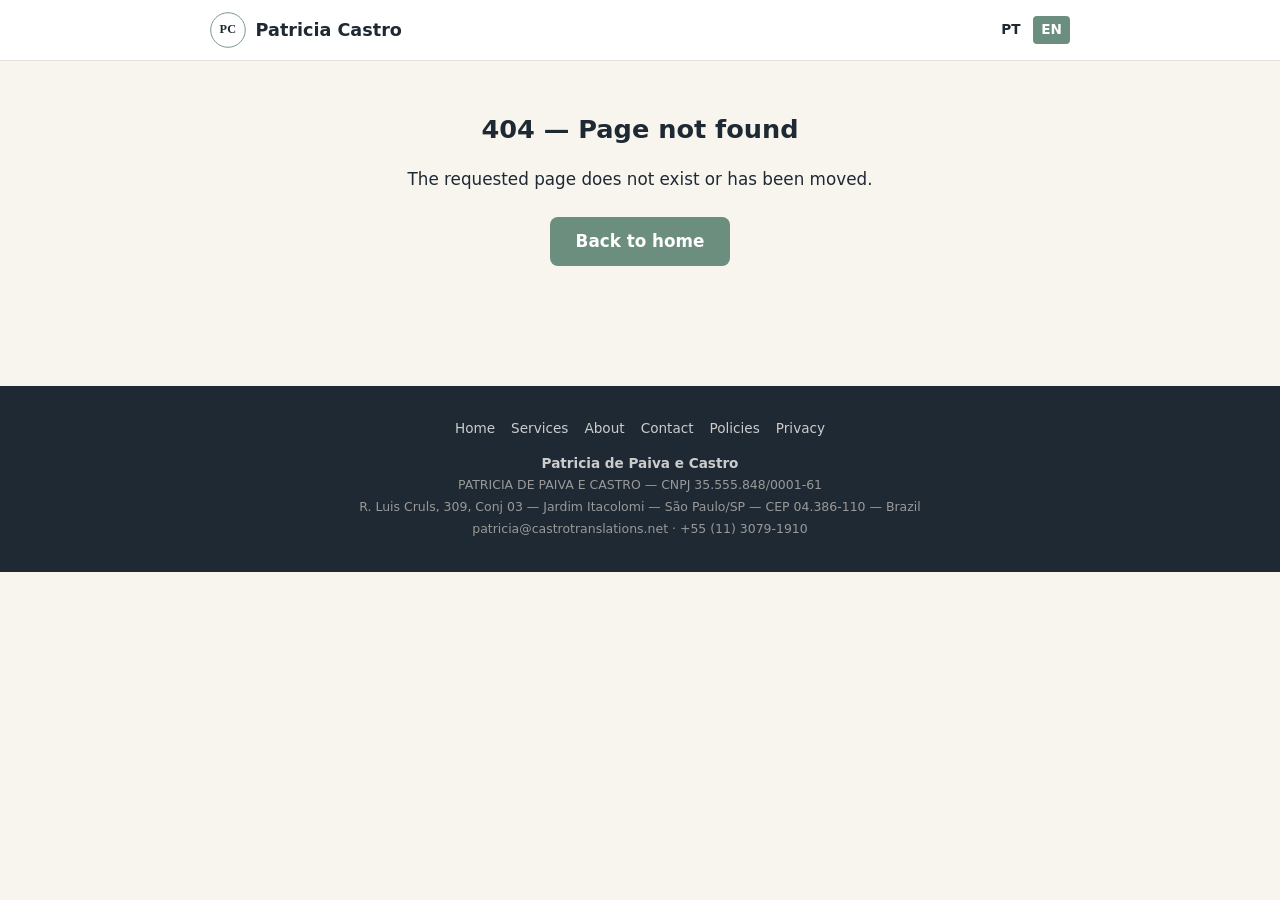
==== 404.en.html @ 009c9478 "Rewrite: Patricia Castro display name, fix heading hierarchy, EN form fields, 404 pages, canonical U" ====
<!DOCTYPE html>
<html lang="en">
<head>
  <meta charset="UTF-8">
  <meta name="viewport" content="width=device-width, initial-scale=1.0">
  <meta name="theme-color" content="#6B8E7F">
  <title>Page not found — Patricia Castro</title>
  <meta name="description" content="The requested page was not found.">
  <meta property="og:title" content="Page not found — Patricia Castro">
  <meta property="og:description" content="The requested page was not found.">
  <meta property="og:type" content="website">
  <meta property="og:url" content="https://castrotranslations.net/404.en.html">
  <meta property="og:image" content="https://castrotranslations.net/assets/img/og-image.png">
  <meta property="og:site_name" content="Patricia Castro">
  <meta property="og:locale" content="en_US">
  <meta property="og:locale:alternate" content="pt_BR">
  <link rel="canonical" href="https://castrotranslations.net/404.en.html">
  <link rel="icon" href="/assets/img/favicon.svg" type="image/svg+xml">
  <link rel="alternate" hreflang="pt-BR" href="https://castrotranslations.net/404.html">
  <link rel="alternate" hreflang="en" href="https://castrotranslations.net/404.en.html">
  <link rel="stylesheet" href="/assets/css/style.css">
<body>
  <a href="#content" class="skip">Skip to content</a>
  <header>
    <div class="header-inner">
      <div class="logo">
        <a href="/index.en.html"><img src="/assets/img/logo.svg" alt="Logo PC — Patricia Castro" width="36" height="36"></a>
        <a href="/index.en.html">Patricia Castro</a>
      </div>
      <div class="lang-switch" aria-label="Language selector">
        <a hreflang="pt-BR" href="/404.html">PT</a>
        <a hreflang="en" href="/404.en.html" class="active">EN</a>
      </div>
    </div>
  </header>

  <main id="content" class="error-page">
    <h1>404 — Page not found</h1>
    <p>The requested page does not exist or has been moved.</p>
    <a href="/index.en.html" class="cta">Back to home</a>
  </main>

  <footer>
    <div class="footer-links">
      <a href="/index.en.html">Home</a>
      <a href="/servicos.en.html">Services</a>
      <a href="/sobre.en.html">About</a>
      <a href="/contato.en.html">Contact</a>
      <a href="/politicas.en.html">Policies</a>
      <a href="/privacidade.en.html">Privacy</a>
    </div>
    <p>
      <strong>Patricia de Paiva e Castro</strong><br>
      <span class="footer-legal">
        PATRICIA DE PAIVA E CASTRO — CNPJ 35.555.848/0001-61<br>
        R. Luis Cruls, 309, Conj 03 — Jardim Itacolomi — São Paulo/SP — CEP 04.386-110 — Brazil<br>
        patricia@castrotranslations.net · +55 (11) 3079-1910
      </span>
    </p>
  </footer>
  <script src="/assets/js/lang-switcher.js"></script>
</body>
</html>
---- assets/css/style.css ----
/* Castro Translations — Patricia Castro
   Paleta: off-white #F8F5EF, grafite #1F2933, verde-sálvia #6B8E7F, cinza #E5E0D8 */

*,*::before,*::after{box-sizing:border-box;margin:0;padding:0}

:root{
  --bg:#F8F5EF;
  --text:#1F2933;
  --accent:#6B8E7F;
  --border:#E5E0D8;
  --white:#fff;
  --radius:8px;
  --max-w:900px;
  --font:system-ui,-apple-system,'Segoe UI',Roboto,Arial,sans-serif;
}

html{scroll-behavior:smooth;font-size:16px}
body{font-family:var(--font);background:var(--bg);color:var(--text);line-height:1.6;font-size:1.05rem}

a{color:var(--accent);text-decoration:none}
a:hover{text-decoration:underline}

/* Skip link */
.skip{position:absolute;left:-999px;top:0;z-index:100}
.skip:focus{left:0;background:var(--accent);color:#fff;padding:.5rem 1rem;border-radius:0 0 var(--radius) 0}

/* Header */
header{background:var(--white);border-bottom:1px solid var(--border);position:sticky;top:0;z-index:50}
.header-inner{max-width:var(--max-w);margin:0 auto;display:flex;align-items:center;justify-content:space-between;padding:.75rem 1.25rem;flex-wrap:wrap;gap:.5rem}
.logo{display:flex;align-items:center;gap:.6rem;font-weight:700;font-size:1.1rem;color:var(--text)}
.logo img{width:36px;height:36px;display:block}
.logo a{color:inherit;text-decoration:none}
.logo a:hover{text-decoration:none}

/* Nav */
nav ul{display:flex;gap:1.2rem;list-style:none;flex-wrap:wrap}
nav a{color:var(--text);font-size:.95rem;font-weight:500}
nav a:hover{color:var(--accent);text-decoration:none}
nav a.active{color:var(--accent);font-weight:700}

/* Lang switcher */
.lang-switch{display:flex;gap:.3rem;align-items:center}
.lang-switch a{padding:.2rem .5rem;border-radius:4px;font-size:.85rem;font-weight:600}
.lang-switch a.active{background:var(--accent);color:#fff}
.lang-switch a:not(.active){color:var(--text)}

/* Main */
main{max-width:var(--max-w);margin:0 auto;padding:2rem 1.25rem 3rem}

/* Hero */
.hero{text-align:center;padding:3rem 0 2.5rem}
.hero h1{font-size:1.8rem;font-weight:800;line-height:1.2;margin-bottom:.6rem}
.hero p{font-size:1.1rem;color:#555;max-width:600px;margin:0 auto}

/* Cards */
.cards{display:grid;grid-template-columns:repeat(auto-fit,minmax(250px,1fr));gap:1.5rem;margin:2rem 0}
.card{background:var(--white);border:1px solid var(--border);border-radius:var(--radius);padding:1.5rem}
.card h3{color:var(--accent);margin-bottom:.5rem;font-size:1.15rem}
.card p{font-size:.95rem;color:#444}

/* CTA */
.cta{display:inline-block;background:var(--accent);color:#fff;padding:.7rem 1.6rem;border-radius:var(--radius);font-weight:600;margin:1.5rem 0;transition:opacity .2s}
.cta:hover{opacity:.88;text-decoration:none;color:#fff}

/* Sections */
section{margin:2.5rem 0}
h2{font-size:1.4rem;margin-bottom:1rem;color:var(--text)}
h3{font-size:1.15rem;margin-bottom:.6rem;color:var(--accent)}

/* Service */
.service{background:var(--white);border:1px solid var(--border);border-radius:var(--radius);padding:1.5rem;margin-bottom:1.5rem}
.service h2{color:var(--text);font-size:1.2rem;margin-bottom:.4rem}
.service .meta{font-size:.8rem;color:var(--accent);font-weight:600;margin-bottom:.6rem}
.service p{margin-bottom:.6rem}
.service ul{margin-left:1.2rem;margin-top:.5rem}
.service li{margin-bottom:.3rem}

/* About */
.about-photo{width:140px;height:140px;border-radius:50%;border:3px solid var(--border);object-fit:cover;display:block;margin:0 auto 1.5rem}
.about-section ul{margin-left:1.2rem;margin-bottom:1rem}
.about-section li{margin-bottom:.3rem}
.badge{display:inline-block;background:var(--accent);color:#fff;padding:.2rem .7rem;border-radius:20px;font-size:.8rem;font-weight:600;margin:.2rem .3rem .2rem 0}

/* Contact */
.contact-grid{display:grid;grid-template-columns:repeat(auto-fit,minmax(220px,1fr));gap:1rem;margin:1rem 0}
.contact-item{background:var(--white);border:1px solid var(--border);border-radius:var(--radius);padding:1rem}
.contact-item h3{font-size:.9rem;text-transform:uppercase;letter-spacing:.5px;margin-bottom:.3rem}
.contact-item p,.contact-item a{font-size:.95rem;color:var(--text);word-break:break-word}
.whatsapp-btn{display:inline-block;background:#25D366;color:#fff;padding:.6rem 1.2rem;border-radius:var(--radius);font-weight:600;margin-top:.5rem}
.whatsapp-btn:hover{opacity:.9;text-decoration:none;color:#fff}

/* Form */
form{background:var(--white);border:1px solid var(--border);border-radius:var(--radius);padding:1.5rem;margin-top:1.5rem}
form h2{margin-bottom:.5rem}
.form-note{font-size:.85rem;color:#666;margin-bottom:1rem}
form label{display:block;font-weight:600;margin-bottom:.3rem;font-size:.9rem}
form input,form textarea{width:100%;padding:.6rem;border:1px solid var(--border);border-radius:4px;font-family:inherit;font-size:.95rem;margin-bottom:.8rem;background:var(--bg)}
form textarea{min-height:120px;resize:vertical}
form .consent{display:flex;gap:.5rem;align-items:flex-start;font-size:.85rem;color:#555}
form .consent input{width:auto;margin-top:.2rem}
form button{background:var(--accent);color:#fff;border:none;padding:.7rem 1.6rem;border-radius:var(--radius);font-weight:600;font-size:1rem;cursor:pointer}
form button:hover{opacity:.88}

/* Policies */
.policy{margin-bottom:2rem}
.policy h2{border-bottom:2px solid var(--border);padding-bottom:.5rem}
.policy p{margin-bottom:.6rem}
.policy ul{margin:.5rem 0 .6rem 1.2rem}
.policy li{margin-bottom:.3rem}

/* Error page */
.error-page{text-align:center;padding:3rem 1rem}
.error-page h1{font-size:1.6rem;margin-bottom:1rem}

/* Footer */
footer{background:var(--text);color:#ccc;text-align:center;padding:2rem 1rem;margin-top:3rem;font-size:.85rem}
footer a{color:var(--accent)}
.footer-links{display:flex;gap:1rem;justify-content:center;flex-wrap:wrap;margin-bottom:.8rem}
.footer-links a{color:#ccc;font-size:.85rem}
.footer-legal{font-size:.78rem;color:#999;line-height:1.5}
.footer-legal strong{color:#bbb}

/* Responsive */
@media(max-width:600px){
  .hero h1{font-size:1.4rem}
  nav ul{gap:.8rem}
  .header-inner{flex-direction:column;align-items:flex-start}
}
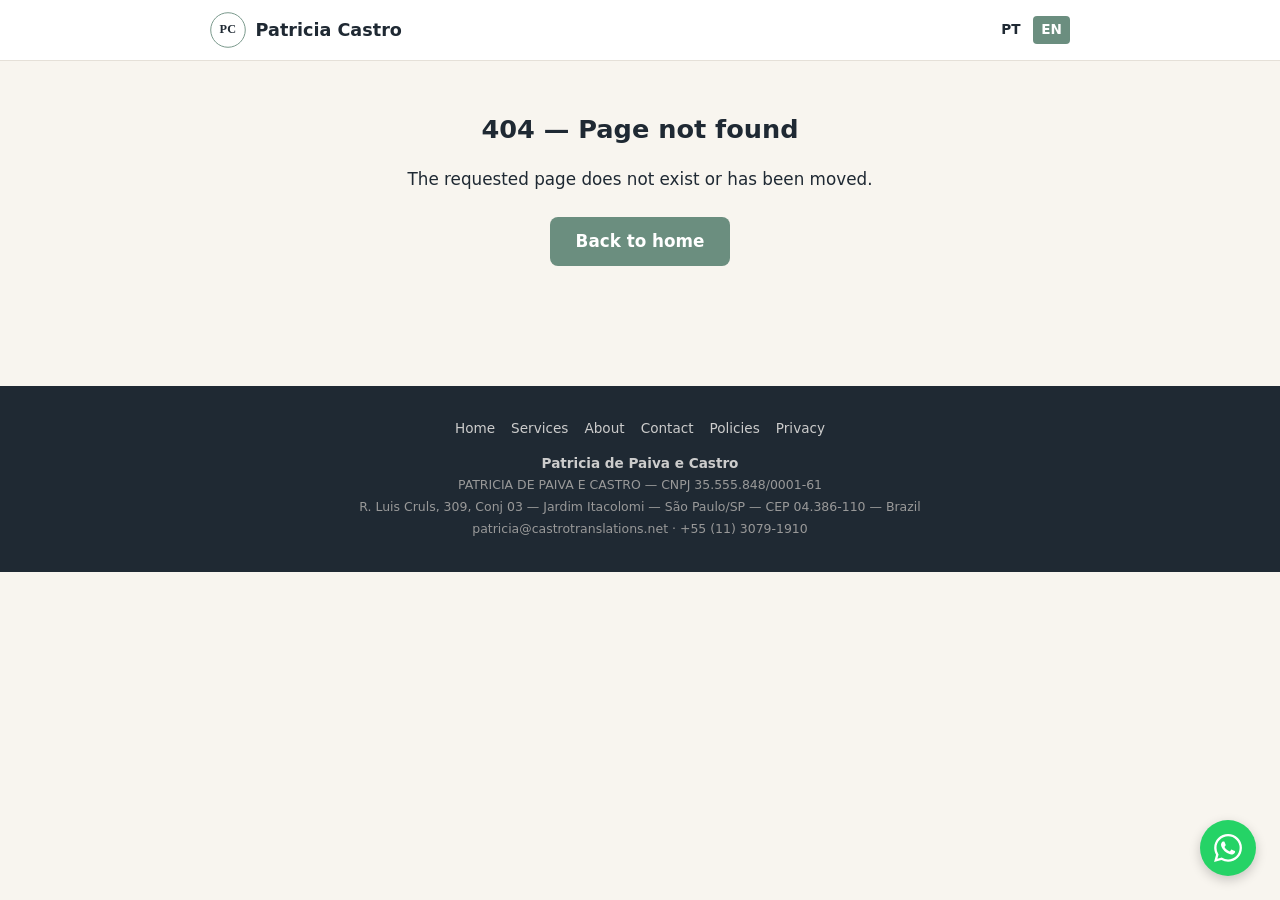
==== commit 0a19f404: "Add floating WhatsApp button on all pages, center hero/about CTA, fix service CTA spacing" ====
--- a/404.en.html
+++ b/404.en.html
@@ -59,5 +59,9 @@
     </p>
   </footer>
   <script src="/assets/js/lang-switcher.js"></script>
+<a href="https://wa.me/5511992618480?text=Hello%20Patricia%2C%20I%20found%20your%20site%20castrotranslations.net" class="fab-whatsapp" aria-label="Chat on WhatsApp" target="_blank" rel="noopener">
+  <span class="fab-whatsapp-label">Message us on WhatsApp</span>
+  <svg viewBox="0 0 24 24" xmlns="http://www.w3.org/2000/svg"><path d="M17.472 14.382c-.297-.149-1.758-.867-2.03-.967-.273-.099-.471-.148-.67.149-.197.297-.767.966-.94 1.164-.173.199-.347.223-.644.075-.297-.149-1.255-.463-2.39-1.475-.883-.788-1.48-1.761-1.653-2.059-.173-.297-.018-.458.13-.606.134-.133.298-.347.446-.52.149-.174.198-.298.298-.497.099-.198.05-.371-.025-.52-.075-.149-.669-1.612-.916-2.207-.242-.579-.487-.5-.669-.51-.173-.008-.371-.01-.57-.01-.198 0-.52.074-.792.372-.272.297-1.04 1.016-1.04 2.479 0 1.462 1.065 2.875 1.213 3.074.149.198 2.096 3.2 5.077 4.487.709.306 1.262.489 1.694.625.712.227 1.36.195 1.871.118.571-.085 1.758-.719 2.006-1.413.248-.694.248-1.289.173-1.413-.074-.124-.272-.198-.57-.347m-5.421 7.403h-.004a9.87 9.87 0 01-5.031-1.378l-.361-.214-3.741.982.998-3.648-.235-.374a9.86 9.86 0 01-1.51-5.26c.001-5.45 4.436-9.884 9.888-9.884 2.64 0 5.122 1.03 6.988 2.898a9.825 9.825 0 012.893 6.994c-.003 5.45-4.437 9.884-9.885 9.884m8.413-18.297A11.815 11.815 0 0012.05 0C5.495 0 .16 5.335.157 11.892c0 2.096.547 4.142 1.588 5.945L.057 24l6.305-1.654a11.882 11.882 0 005.683 1.448h.005c6.554 0 11.89-5.335 11.893-11.893a11.821 11.821 0 00-3.48-8.413z"/></svg>
+</a>
 </body>
 </html>
--- a/assets/css/style.css
+++ b/assets/css/style.css
@@ -52,15 +52,16 @@
 .hero h1{font-size:1.8rem;font-weight:800;line-height:1.2;margin-bottom:.6rem}
 .hero p{font-size:1.1rem;color:#555;max-width:600px;margin:0 auto}
 
+/* CTA — centered by default (hero context), overridable */
+.cta{display:inline-block;background:var(--accent);color:#fff;padding:.7rem 1.6rem;border-radius:var(--radius);font-weight:600;margin:1.5rem 0;transition:opacity .2s;text-align:center}
+.cta:hover{opacity:.88;text-decoration:none;color:#fff}
+.cta-wrap{text-align:center}
+
 /* Cards */
 .cards{display:grid;grid-template-columns:repeat(auto-fit,minmax(250px,1fr));gap:1.5rem;margin:2rem 0}
 .card{background:var(--white);border:1px solid var(--border);border-radius:var(--radius);padding:1.5rem}
 .card h3{color:var(--accent);margin-bottom:.5rem;font-size:1.15rem}
 .card p{font-size:.95rem;color:#444}
-
-/* CTA */
-.cta{display:inline-block;background:var(--accent);color:#fff;padding:.7rem 1.6rem;border-radius:var(--radius);font-weight:600;margin:1.5rem 0;transition:opacity .2s}
-.cta:hover{opacity:.88;text-decoration:none;color:#fff}
 
 /* Sections */
 section{margin:2.5rem 0}
@@ -74,6 +75,7 @@
 .service p{margin-bottom:.6rem}
 .service ul{margin-left:1.2rem;margin-top:.5rem}
 .service li{margin-bottom:.3rem}
+.service .cta{margin-top:1rem;margin-bottom:0}
 
 /* About */
 .about-photo{width:140px;height:140px;border-radius:50%;border:3px solid var(--border);object-fit:cover;display:block;margin:0 auto 1.5rem}
@@ -120,9 +122,19 @@
 .footer-legal{font-size:.78rem;color:#999;line-height:1.5}
 .footer-legal strong{color:#bbb}
 
+/* Floating WhatsApp button */
+.fab-whatsapp{position:fixed;bottom:1.5rem;right:1.5rem;z-index:90;width:56px;height:56px;border-radius:50%;background:#25D366;display:flex;align-items:center;justify-content:center;box-shadow:0 4px 12px rgba(0,0,0,.2);transition:transform .2s,box-shadow .2s}
+.fab-whatsapp:hover{transform:scale(1.08);box-shadow:0 6px 18px rgba(0,0,0,.3);text-decoration:none}
+.fab-whatsapp svg{width:28px;height:28px;fill:#fff;flex-shrink:0}
+.fab-whatsapp-label{position:absolute;right:70px;white-space:nowrap;background:var(--text);color:#fff;padding:.4rem .8rem;border-radius:6px;font-size:.85rem;font-weight:600;opacity:0;pointer-events:none;transition:opacity .2s}
+.fab-whatsapp:hover .fab-whatsapp-label{opacity:1}
+
 /* Responsive */
 @media(max-width:600px){
   .hero h1{font-size:1.4rem}
   nav ul{gap:.8rem}
   .header-inner{flex-direction:column;align-items:flex-start}
+  .fab-whatsapp{bottom:1rem;right:1rem;width:48px;height:48px}
+  .fab-whatsapp svg{width:24px;height:24px}
+  .fab-whatsapp-label{display:none}
 }
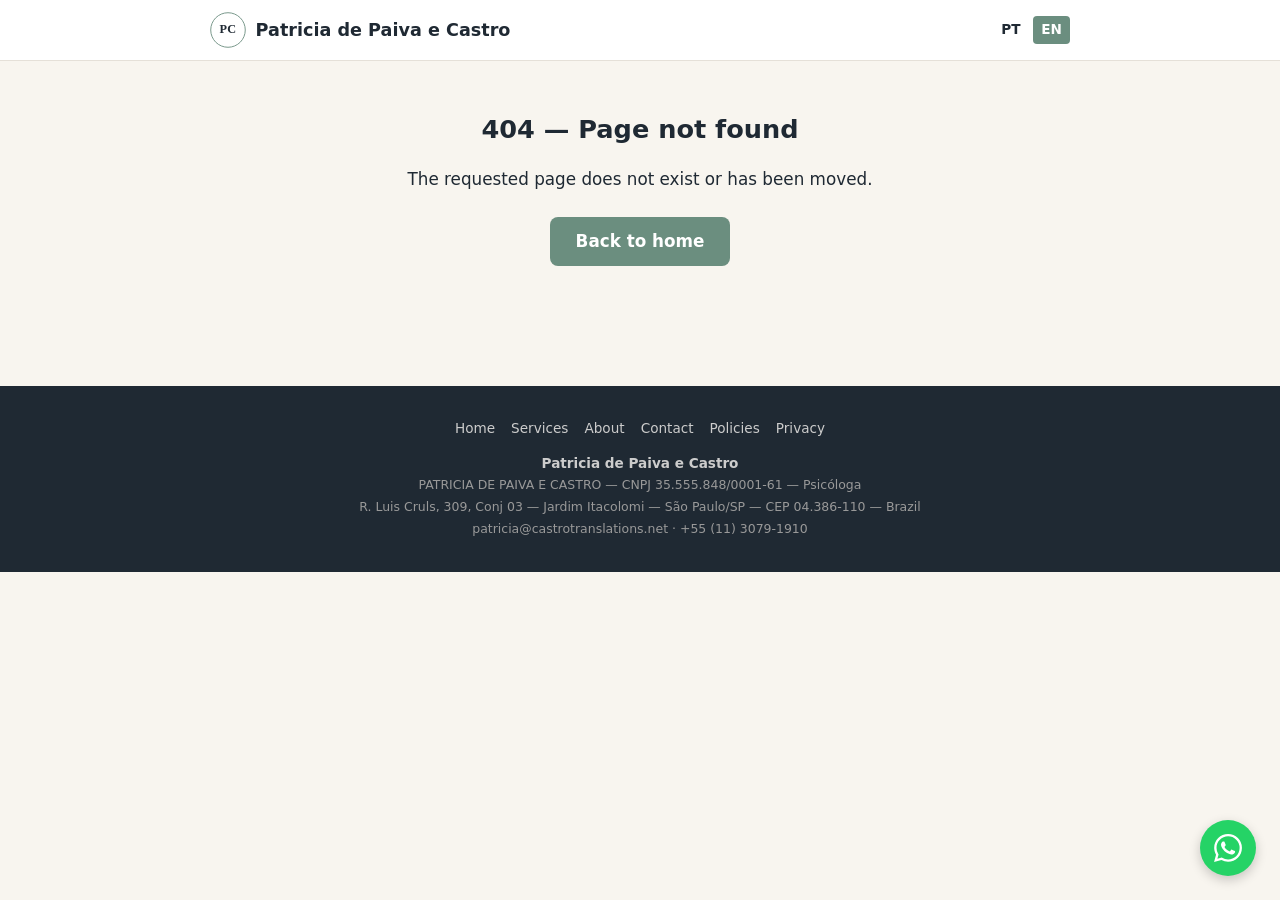
==== commit 0df93feb: "feat: header name, footer Psicóloga, working contact form - Header: 'Patricia Castro' → 'Patricia de" ====
--- a/404.en.html
+++ b/404.en.html
@@ -25,7 +25,7 @@
     <div class="header-inner">
       <div class="logo">
         <a href="/index.en.html"><img src="/assets/img/logo.svg" alt="Logo PC — Patricia Castro" width="36" height="36"></a>
-        <a href="/index.en.html">Patricia Castro</a>
+        <a href="/index.en.html">Patricia de Paiva e Castro</a>
       </div>
       <div class="lang-switch" aria-label="Language selector">
         <a hreflang="pt-BR" href="/404.html">PT</a>
@@ -52,7 +52,7 @@
     <p>
       <strong>Patricia de Paiva e Castro</strong><br>
       <span class="footer-legal">
-        PATRICIA DE PAIVA E CASTRO — CNPJ 35.555.848/0001-61<br>
+        PATRICIA DE PAIVA E CASTRO — CNPJ 35.555.848/0001-61 — Psicóloga<br>
         R. Luis Cruls, 309, Conj 03 — Jardim Itacolomi — São Paulo/SP — CEP 04.386-110 — Brazil<br>
         patricia@castrotranslations.net · +55 (11) 3079-1910
       </span>
--- a/assets/css/style.css
+++ b/assets/css/style.css
@@ -102,6 +102,7 @@
 form .consent input{width:auto;margin-top:.2rem}
 form button{background:var(--accent);color:#fff;border:none;padding:.7rem 1.6rem;border-radius:var(--radius);font-weight:600;font-size:1rem;cursor:pointer}
 form button:hover{opacity:.88}
+.form-success{background:#d4edda;border:1px solid #c3e6cb;border-radius:var(--radius);padding:1rem;margin-bottom:1rem;color:#155724;font-weight:600}
 
 /* Policies */
 .policy{margin-bottom:2rem}
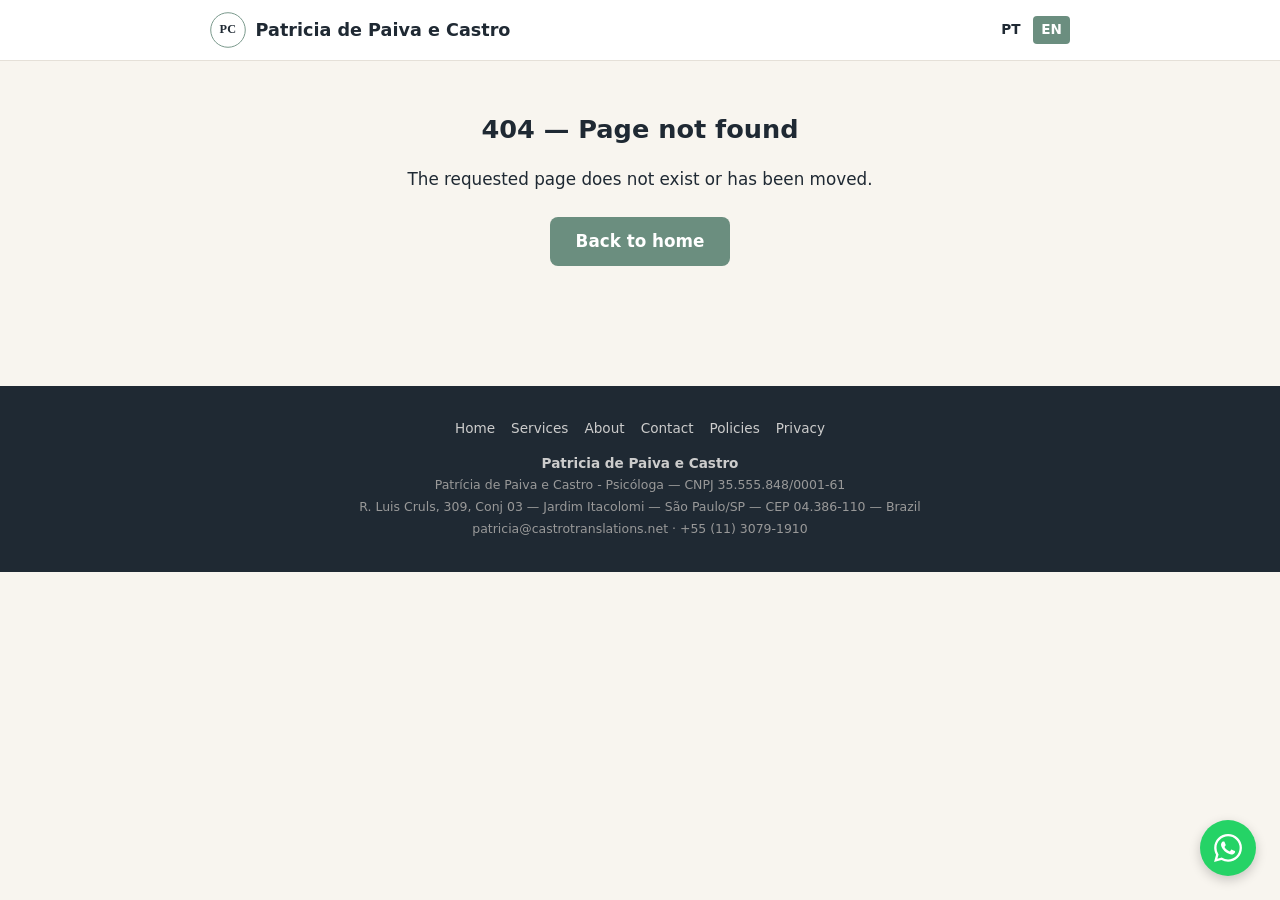
==== commit 913f38c4: "footer: normalize name to Patrícia de Paiva e Castro - Psicóloga — CNPJ" ====
--- a/404.en.html
+++ b/404.en.html
@@ -4,14 +4,14 @@
   <meta charset="UTF-8">
   <meta name="viewport" content="width=device-width, initial-scale=1.0">
   <meta name="theme-color" content="#6B8E7F">
-  <title>Page not found — Patricia Castro</title>
+  <title>Page not found — Patricia de Paiva e Castro</title>
   <meta name="description" content="The requested page was not found.">
-  <meta property="og:title" content="Page not found — Patricia Castro">
+  <meta property="og:title" content="Page not found — Patricia de Paiva e Castro">
   <meta property="og:description" content="The requested page was not found.">
   <meta property="og:type" content="website">
   <meta property="og:url" content="https://castrotranslations.net/404.en.html">
   <meta property="og:image" content="https://castrotranslations.net/assets/img/og-image.png">
-  <meta property="og:site_name" content="Patricia Castro">
+  <meta property="og:site_name" content="Patricia de Paiva e Castro">
   <meta property="og:locale" content="en_US">
   <meta property="og:locale:alternate" content="pt_BR">
   <link rel="canonical" href="https://castrotranslations.net/404.en.html">
@@ -24,7 +24,7 @@
   <header>
     <div class="header-inner">
       <div class="logo">
-        <a href="/index.en.html"><img src="/assets/img/logo.svg" alt="Logo PC — Patricia Castro" width="36" height="36"></a>
+        <a href="/index.en.html"><img src="/assets/img/logo.svg" alt="Logo PC — Patricia de Paiva e Castro" width="36" height="36"></a>
         <a href="/index.en.html">Patricia de Paiva e Castro</a>
       </div>
       <div class="lang-switch" aria-label="Language selector">
@@ -52,7 +52,7 @@
     <p>
       <strong>Patricia de Paiva e Castro</strong><br>
       <span class="footer-legal">
-        PATRICIA DE PAIVA E CASTRO — CNPJ 35.555.848/0001-61 — Psicóloga<br>
+        Patrícia de Paiva e Castro - Psicóloga  —  CNPJ 35.555.848/0001-61<br>
         R. Luis Cruls, 309, Conj 03 — Jardim Itacolomi — São Paulo/SP — CEP 04.386-110 — Brazil<br>
         patricia@castrotranslations.net · +55 (11) 3079-1910
       </span>
--- a/assets/css/style.css
+++ b/assets/css/style.css
@@ -102,7 +102,6 @@
 form .consent input{width:auto;margin-top:.2rem}
 form button{background:var(--accent);color:#fff;border:none;padding:.7rem 1.6rem;border-radius:var(--radius);font-weight:600;font-size:1rem;cursor:pointer}
 form button:hover{opacity:.88}
-.form-success{background:#d4edda;border:1px solid #c3e6cb;border-radius:var(--radius);padding:1rem;margin-bottom:1rem;color:#155724;font-weight:600}
 
 /* Policies */
 .policy{margin-bottom:2rem}
